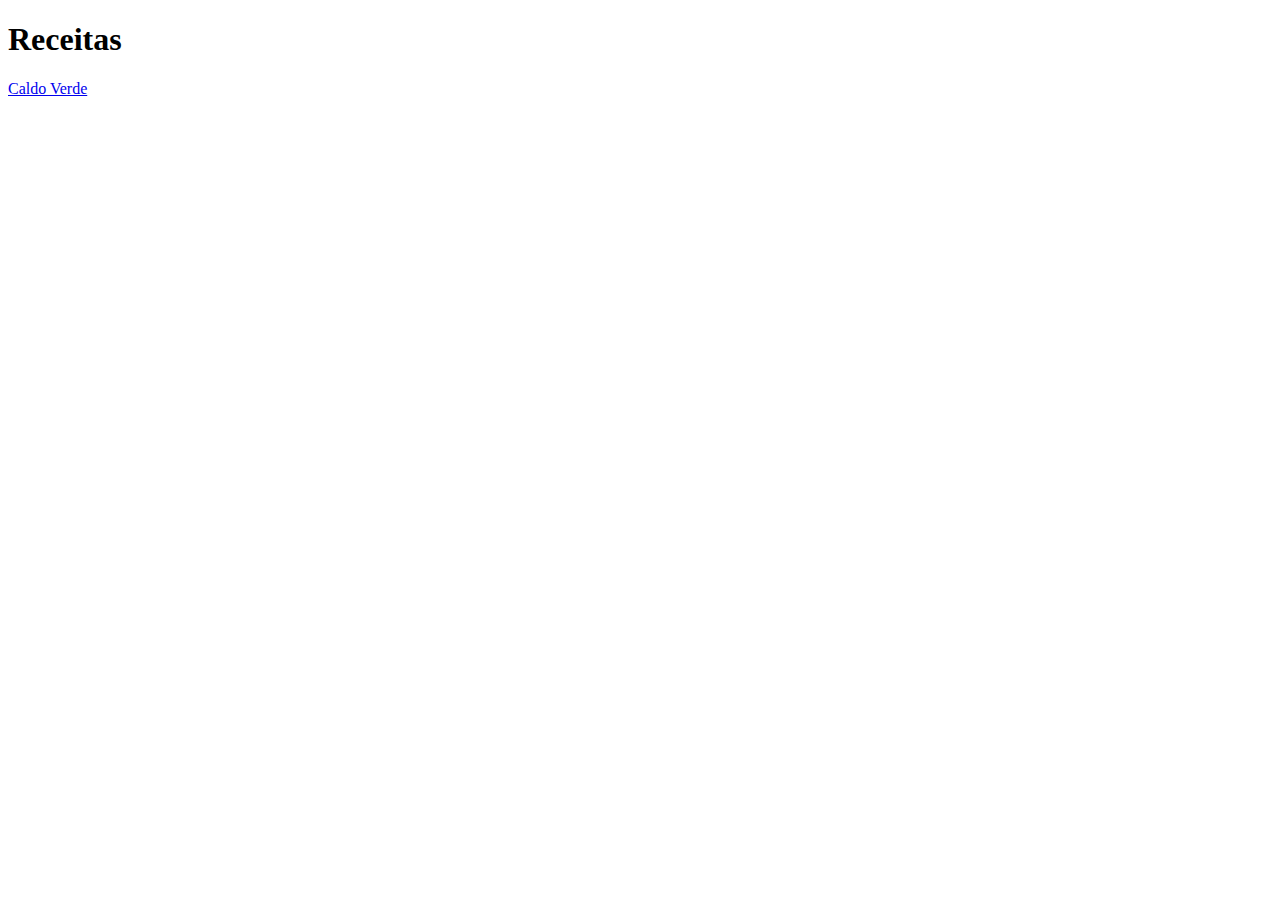
==== recipes/index.html @ 5ba91708 "caldo verde criado e adicionao à index.html" ====
<!DOCTYPE html>
<html lang="pt">
<head>
    <meta charset="UTF-8">
    <meta name="viewport" content="width=device-width, initial-scale=1.0">
    <title>Receitas</title>
</head>
<body>
    <h1>Receitas</h1>
    <a href="./pages/caldo_verde.html"> Caldo Verde </a>
</body>
</html>
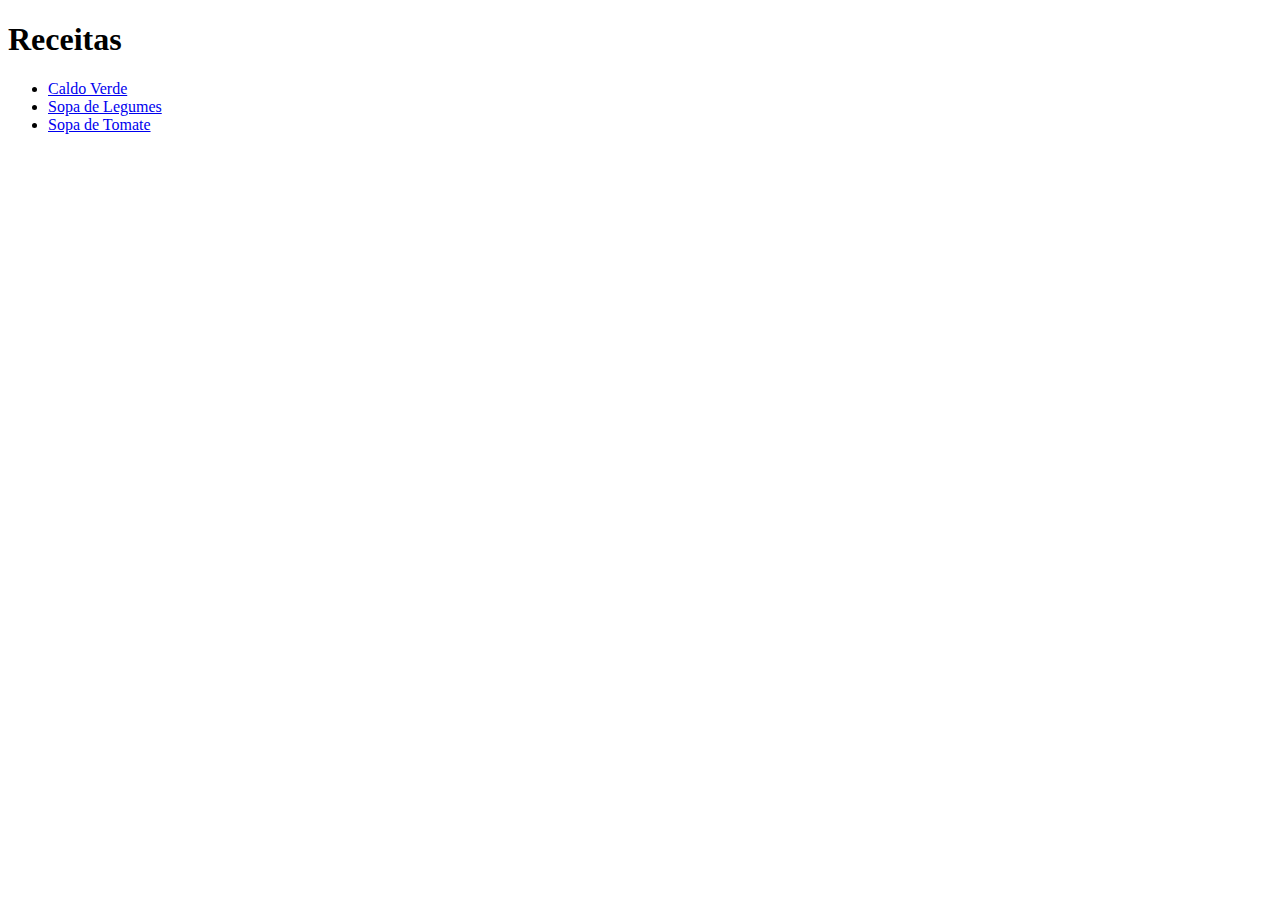
==== commit f525f649: "2 mais receitas integradas: legumes e tomate" ====
--- a/recipes/index.html
+++ b/recipes/index.html
@@ -7,6 +7,10 @@
 </head>
 <body>
     <h1>Receitas</h1>
-    <a href="./pages/caldo_verde.html"> Caldo Verde </a>
+    <ul>
+        <li><a href="./pages/caldo_verde.html"> Caldo Verde </a></li>
+        <li><a href="./pages/sopa_de_legumes.html"> Sopa de Legumes</a></li>
+        <li><a href="./pages/sopa_de_tomate.html"> Sopa de Tomate</a></li>
+    </ul>
 </body>
 </html>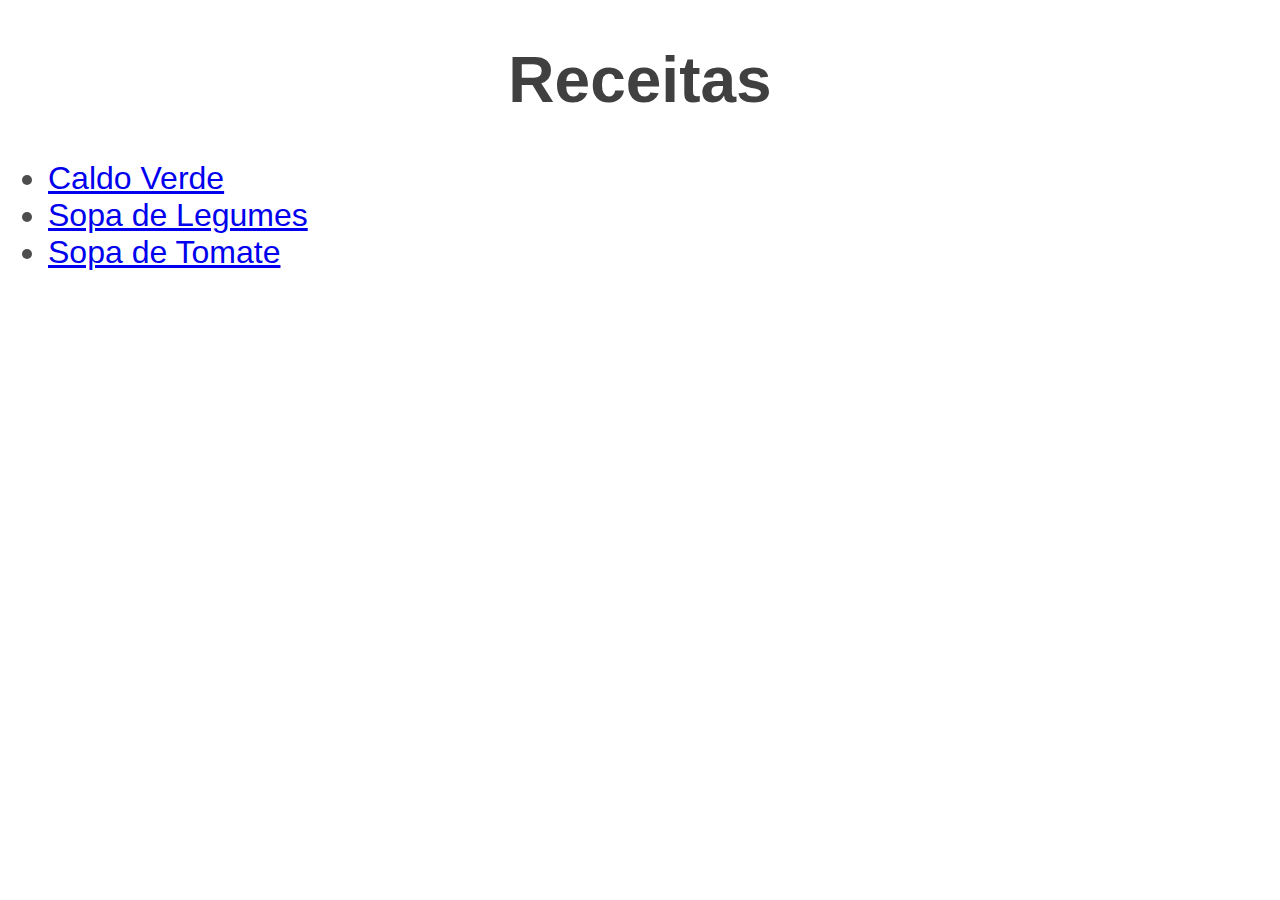
==== commit 264efbc0: "styles.css with initial styling for all the pages" ====
--- a/recipes/index.html
+++ b/recipes/index.html
@@ -4,10 +4,11 @@
     <meta charset="UTF-8">
     <meta name="viewport" content="width=device-width, initial-scale=1.0">
     <title>Receitas</title>
+    <link rel="stylesheet" href="styles.css">
 </head>
 <body>
     <h1>Receitas</h1>
-    <ul>
+    <ul class="recipes_list">
         <li><a href="./pages/caldo_verde.html"> Caldo Verde </a></li>
         <li><a href="./pages/sopa_de_legumes.html"> Sopa de Legumes</a></li>
         <li><a href="./pages/sopa_de_tomate.html"> Sopa de Tomate</a></li>
--- a/recipes/styles.css
+++ b/recipes/styles.css
@@ -0,0 +1,48 @@
+/*      styles.css    */
+
+*{
+    font-family: 'Lucida Sans', Arial, sans-serif;
+
+}
+h1,h2,h3{
+    
+    color:rgb(65, 64, 64);
+    
+}
+
+h1{
+    text-align: center;
+    font-size: 64px;
+}
+
+h2{
+    font-size: 32px;
+}
+
+h3{
+    font-size: 22px;
+}
+
+.inform{
+    color: rgb(150, 147, 147);
+    font-stretch: extra-expanded;
+    text-align: center;
+}
+
+.button{
+    color: rgb(25, 24, 24);
+    background-color:rgba(220, 162, 162, 0.06);
+    text-align:left;
+}
+
+.recipes_list{
+    font-size: 32px;
+    color:rgb(79, 78, 78);
+    text-align:left;
+}
+
+img{
+    width: 256px;
+    height: auto;
+    align-content: center;
+}
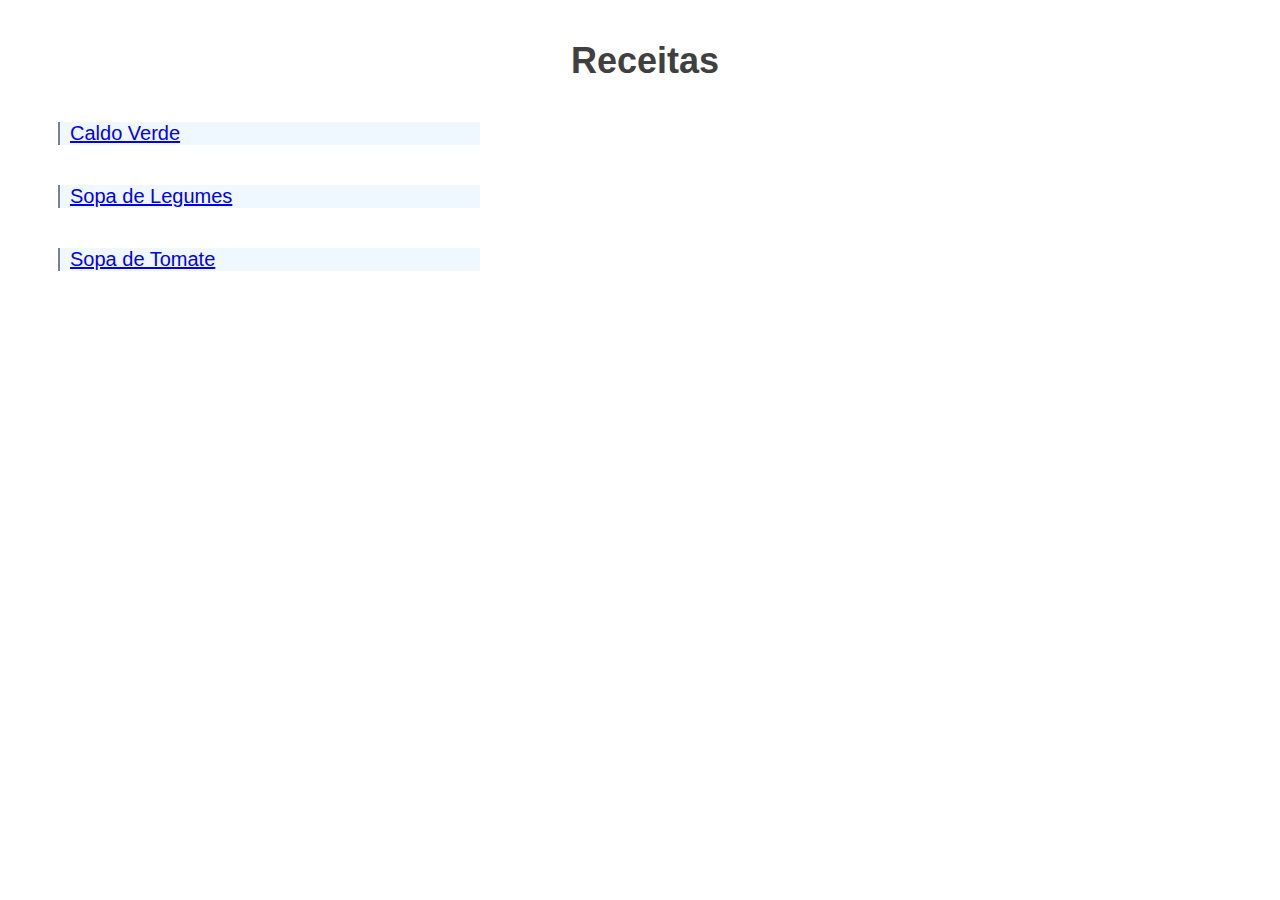
==== commit 37c0a5b1: "css experiments on index" ====
--- a/recipes/index.html
+++ b/recipes/index.html
@@ -9,9 +9,9 @@
 <body>
     <h1>Receitas</h1>
     <ul class="recipes_list">
-        <li><a href="./pages/caldo_verde.html"> Caldo Verde </a></li>
-        <li><a href="./pages/sopa_de_legumes.html"> Sopa de Legumes</a></li>
-        <li><a href="./pages/sopa_de_tomate.html"> Sopa de Tomate</a></li>
+        <li class="recipe_button"><a href="./pages/caldo_verde.html"> Caldo Verde </a></li>
+        <li class="recipe_button"><a href="./pages/sopa_de_legumes.html"> Sopa de Legumes</a></li>
+        <li class="recipe_button"><a href="./pages/sopa_de_tomate.html"> Sopa de Tomate</a></li>
     </ul>
 </body>
 </html>--- a/recipes/styles.css
+++ b/recipes/styles.css
@@ -12,21 +12,23 @@
 
 h1{
     text-align: center;
-    font-size: 64px;
+    margin: 40px 0px 10px 10px;
+    font-size: 36px;
 }
 
 h2{
-    font-size: 32px;
+    font-size: 20px;
 }
 
 h3{
-    font-size: 22px;
+    font-size: 16px;
 }
 
 .inform{
     color: rgb(150, 147, 147);
     font-stretch: extra-expanded;
     text-align: center;
+    margin-top: 2px;
 }
 
 .button{
@@ -36,9 +38,20 @@
 }
 
 .recipes_list{
-    font-size: 32px;
+    list-style-type: none;
+    
+}
+
+.recipe_button{
+    margin:40px 10px;
+    border-left: 2px solid grey;
+    width:400px;
+    background-color: aliceblue;
+    font-size: 20px;
+    padding: 0px 10px;
     color:rgb(79, 78, 78);
     text-align:left;
+    
 }
 
 img{
